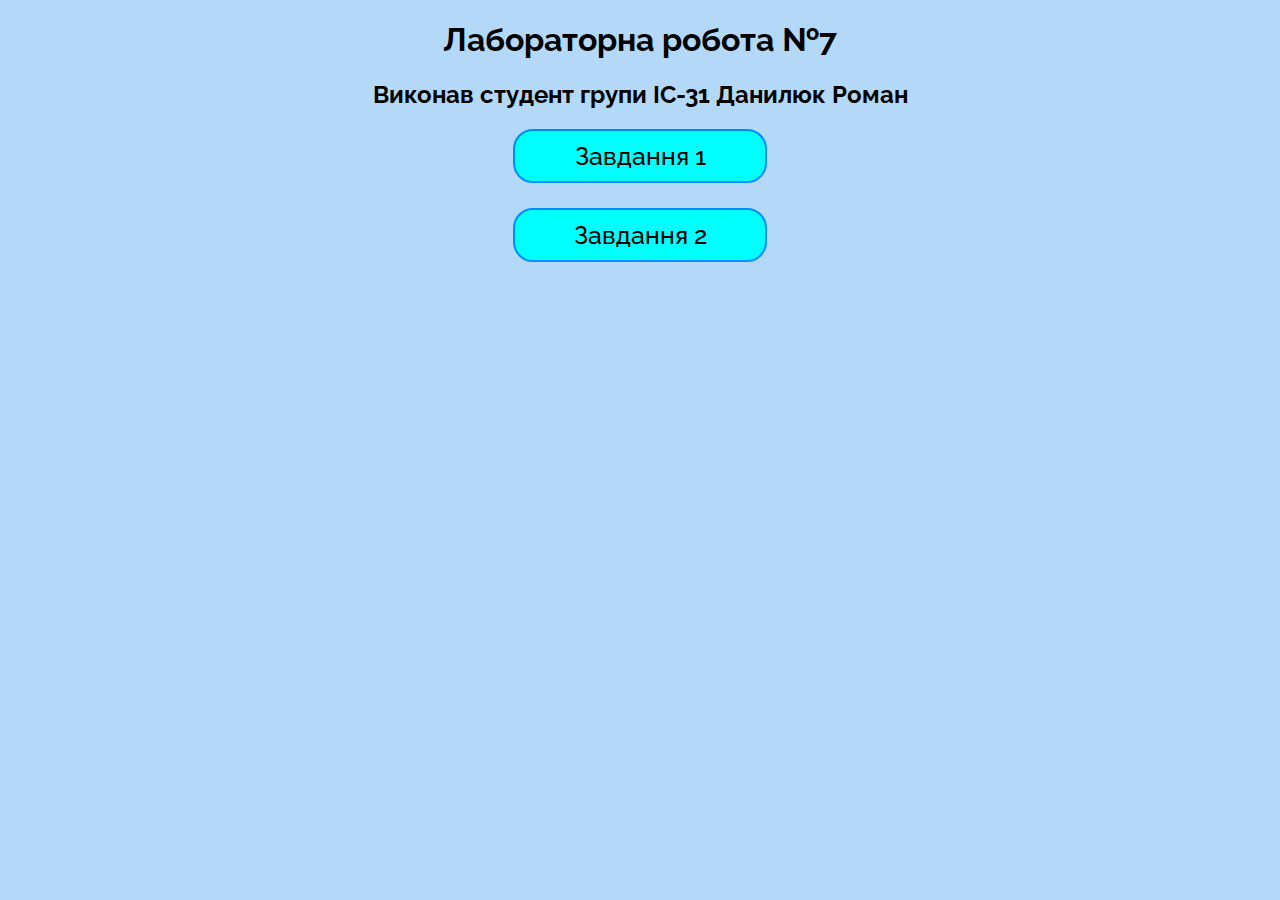
==== index.html @ d7b8e17e "upd" ====
<!DOCTYPE html>
<html lang="en">
<head>
    <meta charset="UTF-8">
    <meta name="viewport" content="width=device-width, initial-scale=1.0">
    <link rel="stylesheet" href="./css/syleindex.css">
    <link rel="preconnect" href="https://fonts.googleapis.com">
    <link rel="preconnect" href="https://fonts.gstatic.com" crossorigin>
    <link href="https://fonts.googleapis.com/css2?family=Inter:ital,opsz,wght@0,14..32,100..900;1,14..32,100..900&family=Mulish:ital,wght@0,200..1000;1,200..1000&family=Raleway:ital,wght@0,100..900;1,100..900&display=swap" rel="stylesheet">
    <title>Document</title>
</head>
<body class="index_body">
    <header>
        <h1 class="header_text">Лабораторна робота №7</h1>
        <h2 class="header_text">Виконав студент групи ІС-31 Данилюк Роман</h2>
    </header>
    <main >
        <div class="exercise_container">
            
            <a class="exercise" href="./gallery.html">Завдання 1</a>
            <a class="exercise" href="./2-form.html">Завдання 2</a>
            

        </div>
    </main>
</body>
</html>
---- css/syleindex.css ----
.index_body{
    padding: 0;
    margin: 0;
    background-color: rgb(180, 216, 248);
}
/* #region index */
.header_text{
    text-align: center;
    font-family: "Raleway", sans-serif;
}
.exercise_container{
    width: 100%;
    display: flex;
    flex-direction: column;
    align-items: center;
    gap: 25px;
}
.exercise{
    width: 250px;
    font-family: "Raleway", sans-serif;
    font-size: 25px;
    font-weight: 500;
    text-align: center;
    background-color: aqua;
    color: black;
    border: 2px solid rgb(0, 140, 255) ;
    border-radius: 20px;
    padding: 10px 0;
    cursor: pointer;
    transition-duration: .4s;
    text-decoration: none;
}
.exercise:hover{
    box-shadow: 0px 15px 10px -10px  black;
}
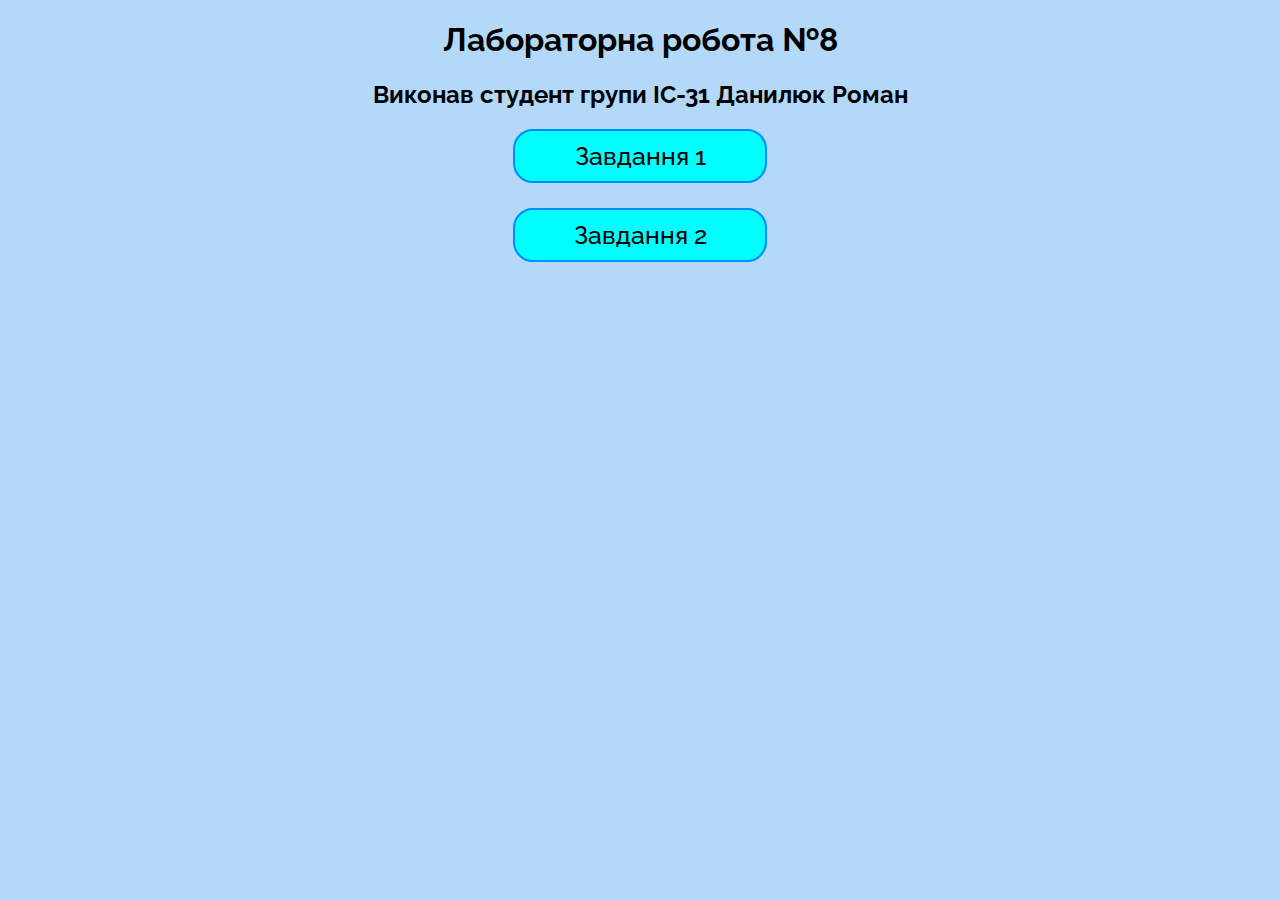
==== commit fbadb0e8: "upd" ====
--- a/index.html
+++ b/index.html
@@ -11,7 +11,7 @@
 </head>
 <body class="index_body">
     <header>
-        <h1 class="header_text">Лабораторна робота №7</h1>
+        <h1 class="header_text">Лабораторна робота №8</h1>
         <h2 class="header_text">Виконав студент групи ІС-31 Данилюк Роман</h2>
     </header>
     <main >
